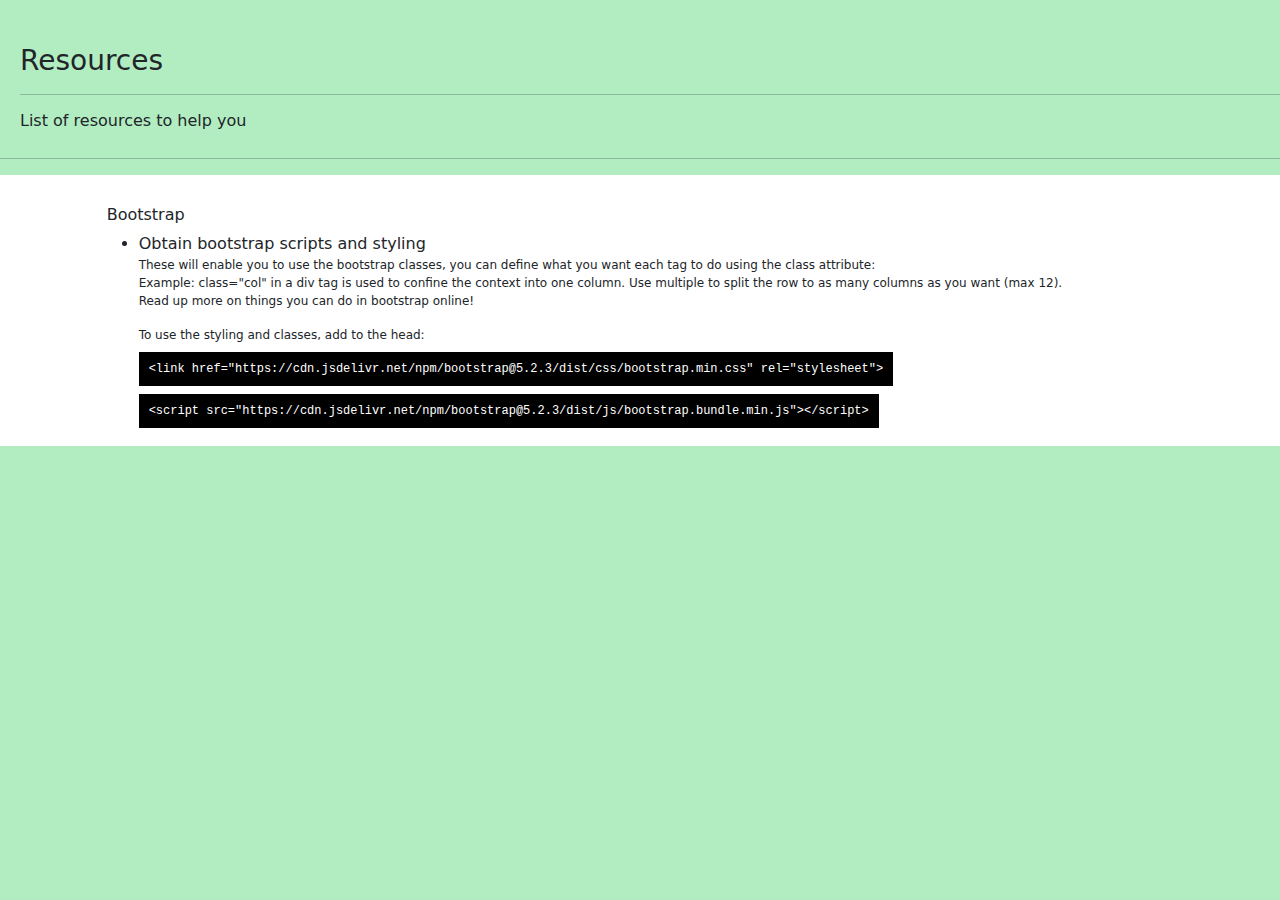
==== resources.html @ 66bbe291 "task 2 added" ====
<html lang="en">
<head>
    <meta charset="UTF-8">
    <meta http-equiv="X-UA-Compatible" content="IE=edge">
    <meta name="viewport" content="width=device-width, initial-scale=1.0">
    <link href="style/index.css" rel="stylesheet">
    <link href="https://cdn.jsdelivr.net/npm/bootstrap@5.2.3/dist/css/bootstrap.min.css" rel="stylesheet">
    <script src="https://cdn.jsdelivr.net/npm/bootstrap@5.2.3/dist/js/bootstrap.bundle.min.js"></script>
    <script src="https://ajax.googleapis.com/ajax/libs/jquery/3.6.1/jquery.min.js"></script>
    <script src="jquery-3.6.1.min.js"></script>
    <title>Resources</title>
</head>
<body style="background-color: #b2edc2;">
    <nav-bar></nav-bar>
    <div class="row mt-4">
        <div class="header">
            <h3>Resources</h3>
            <hr>
            <h6>List of resources to help you</h6>
        </div>
        <hr>
        <div id="content"></div>
        <div class="col-1" id="content"></div>
        <div class="col" id="content">
            <h6>Bootstrap</h6>
            <ul>
                <li>Obtain bootstrap scripts and styling
                    <br>
                    <p>These will enable you to use the bootstrap classes, you can define what you want each tag to do using the class attribute:
                        <br>Example: class="col" in a div tag is used to confine the context into one column. Use multiple to split the
                        row to as many columns as you want (max 12).
                        <br>Read up more on things you can do in bootstrap online!
                    </p><p>To use the styling and classes, add to the head:</p><code id="code">
 &lt;link href="https://cdn.jsdelivr.net/npm/bootstrap@5.2.3/dist/css/bootstrap.min.css" rel="stylesheet"&gt;</code>
                    <br><br><code id="code">
 &lt;script src="https://cdn.jsdelivr.net/npm/bootstrap@5.2.3/dist/js/bootstrap.bundle.min.js"&gt;&lt;/script&gt;</code>
                </li>
            </ul>
        </div>
        <div class="col-1" id="content"></div>
    </div>
</body>
</html>
---- style/index.css ----
div.header {
    margin: 20px;
}

#content {
    padding: 10px;
    background-color: white;
}

p {
    font-size: 12px;
    margin-right: 50px;
}

li.task {
    margin-bottom: 10px;
}

span.title {
    text-decoration: underline;
}

#task1s {
    font-size: 12px;
}

#code {
    background-color: black;
    color:white;
    font-family: monospace;
    font-size:12px;
    width:100%;
    padding: 10px;
}
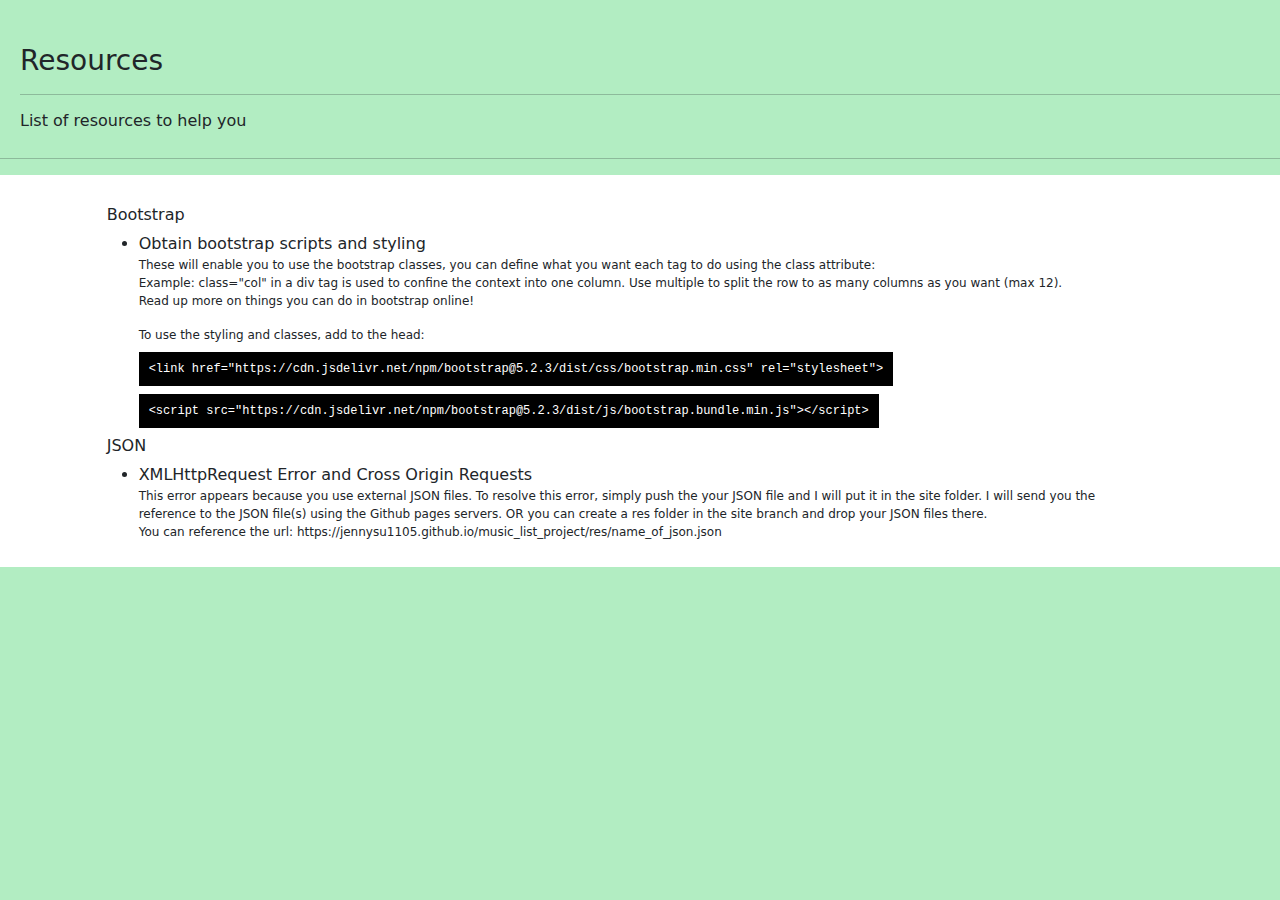
==== commit 9bfabd53: "update resources" ====
--- a/resources.html
+++ b/resources.html
@@ -36,6 +36,18 @@
  &lt;script src="https://cdn.jsdelivr.net/npm/bootstrap@5.2.3/dist/js/bootstrap.bundle.min.js"&gt;&lt;/script&gt;</code>
                 </li>
             </ul>
+            <h6>JSON</h6>
+            <ul>
+                <li>XMLHttpRequest Error and Cross Origin Requests
+                    <br>
+                    <p>This error appears because you use external JSON files. To resolve this error, simply push the
+                        your JSON file and I will put it in the site folder. I will send you the reference to the JSON file(s)
+                        using the Github pages servers. OR you can create a res folder in the site branch and drop your JSON files there.
+                        <br>
+                        You can reference the url: https://jennysu1105.github.io/music_list_project/res/name_of_json.json
+                    </p>
+                </li>
+            </ul>
         </div>
         <div class="col-1" id="content"></div>
     </div>
